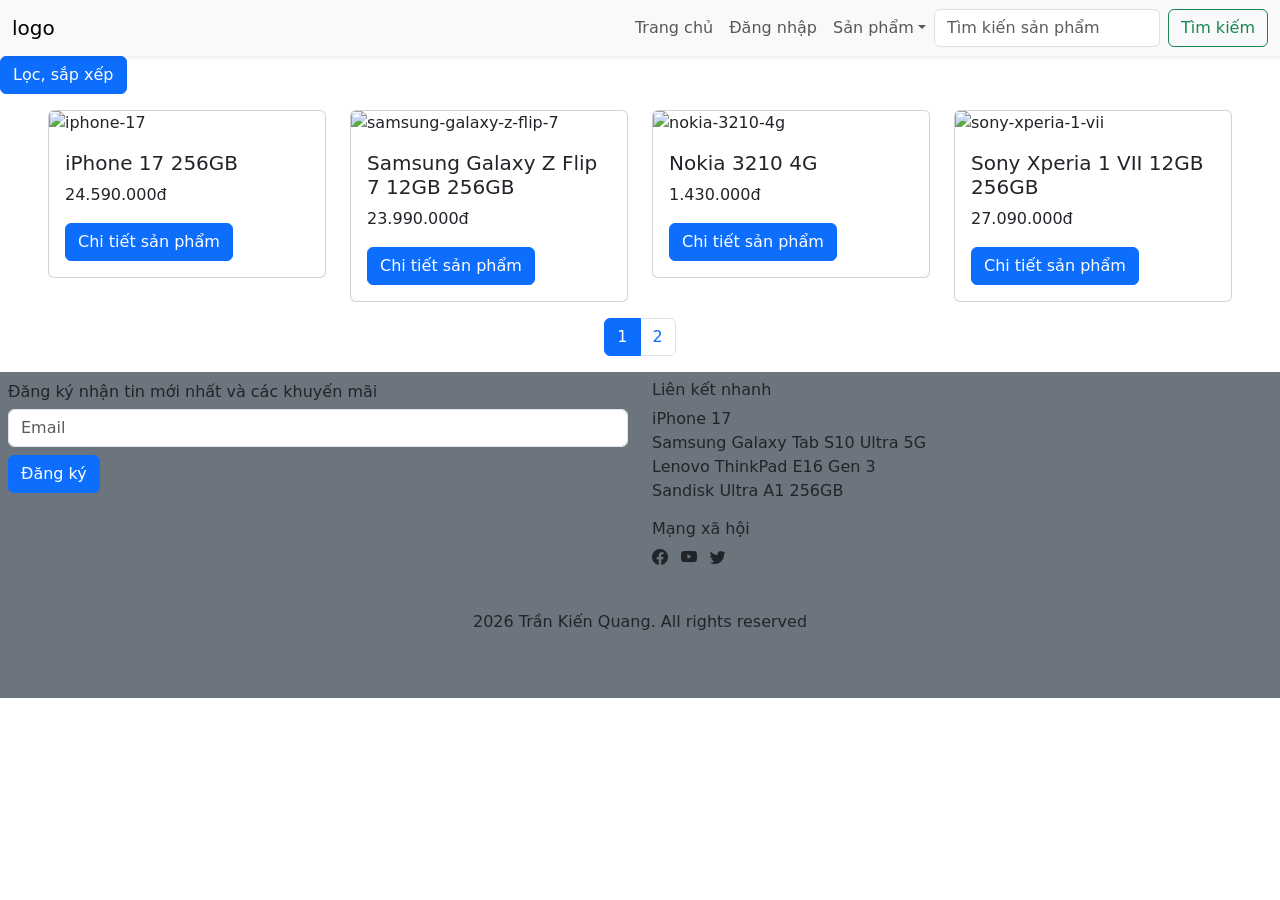
==== all_phones.html @ a7d1177c "commit to git" ====
<!DOCTYPE html>
<html lang="vi">
<head>
    <meta charset="UTF-8">
    <meta name="viewport" content="width=device-width, initial-scale=1.0">
    <title>Document</title>
    <link href="https://cdn.jsdelivr.net/npm/bootstrap@5.3.8/dist/css/bootstrap.min.css" rel="stylesheet" integrity="sha384-sRIl4kxILFvY47J16cr9ZwB07vP4J8+LH7qKQnuqkuIAvNWLzeN8tE5YBujZqJLB" crossorigin="anonymous">
    <link rel="stylesheet" href="https://cdn.jsdelivr.net/npm/bootstrap-icons@1.13.1/font/bootstrap-icons.min.css">
</head>
<body>
    <div id="header1"></div>

    <button class="btn btn-primary" type="button" data-bs-toggle="offcanvas" data-bs-target="#offcanvasExample" aria-controls="offcanvasExample">
    Lọc, sắp xếp
    </button>

    <div class="offcanvas offcanvas-start" tabindex="-1" id="offcanvasExample" aria-labelledby="offcanvasExampleLabel">
        <div class="offcanvas-header">
            <h5 class="offcanvas-title" id="offcanvasExampleLabel">Lọc, sắp xếp</h5>
            <button type="button" class="btn-close" data-bs-dismiss="offcanvas" aria-label="Close"></button>
        </div>
        <div class="offcanvas-body">
            <div>
            Lưu ý: Chọn hãng trước rồi mới chọn các bộ lọc khác (chỉ chọn một lần mỗi bộ) (trừ Sắp xếp theo giá)
            </div>
            <div class="dropdown mt-3">
                <button class="btn btn-secondary dropdown-toggle" type="button" data-bs-toggle="dropdown" aria-expanded="false">
                    Sắp xếp theo giá
                </button>
                <ul class="dropdown-menu sort1">
                    <li><button class="dropdown-item" id="sort1-toggle-asc">Thấp đến cao</button></li>
                    <li><button class="dropdown-item" id="sort1-toggle-des">Cao đến thấp</button></li>
                </ul>
            </div>
            <div class="dropdown mt-3">
                <button class="btn btn-secondary dropdown-toggle" type="button" data-bs-toggle="dropdown" aria-expanded="false">Lọc theo hãng</button>
                <ul class="dropdown-menu">
                    <li><button class="dropdown-item filter1-toggle" data-type-phone="all">Tất cả</button></li>
                    <li><button class="dropdown-item filter1-toggle" data-type-phone="apple">Apple</button></li>
                    <li><button class="dropdown-item filter1-toggle" data-type-phone="samsung">Samsung</button></li>
                    <li><button class="dropdown-item filter1-toggle" data-type-phone="nokia">Nokia</button></li>
                    <li><button class="dropdown-item filter1-toggle" data-type-phone="sony">Sony</button></li>
                    <li><button class="dropdown-item filter1-toggle" data-type-phone="tecno">Tecno</button></li>
                </ul>
            </div>
            <div class="dropdown mt-3">
                <button class="btn btn-secondary dropdown-toggle" type="button" data-bs-toggle="dropdown" aria-expanded="false">Lọc theo màu</button>
                <ul class="dropdown-menu">
                    <li><button class="dropdown-item filter2-toggle" data-type-color="all">Tất cả</button></li>
                    <li><button class="dropdown-item filter2-toggle" data-type-color="black">Đen</button></li>
                    <li><button class="dropdown-item filter2-toggle" data-type-color="blue">Xanh dương</button></li>
                    <li><button class="dropdown-item filter2-toggle" data-type-color="purple">Tím</button></li>
                    <li><button class="dropdown-item filter2-toggle" data-type-color="gray">Bạc</button></li>
                </ul>
            </div>
            <div class="dropdown mt-3">
                <button class="btn btn-secondary dropdown-toggle" type="button" data-bs-toggle="dropdown" aria-expanded="false">Lọc theo giá</button>
                <ul class="dropdown-menu">
                    <li><button class="dropdown-item filter3-toggle" data-type-price-min="-1" data-type-price-max="-1">Tất cả</button></li>
                    <li><button class="dropdown-item filter3-toggle" data-type-price-min="1" data-type-price-max="20000000">Dưới 20 triệu</button></li>
                    <li><button class="dropdown-item filter3-toggle" data-type-price-min="20000001" data-type-price-max="30000000">20 triệu đến 30 triệu</button></li>
                    <li><button class="dropdown-item filter3-toggle" data-type-price-min="30000001" data-type-price-max="-1">30 triệu trở lên</button></li>
                </ul>
            </div>

        </div>
        
    </div>
    
    

    <div class="container-fluid my-3 px-lg-5">
        <div class="row row-cols-2 row-cols-md-2 row-cols-lg-4 row-gap-3 filter1-container" id="sort-container"> <!--filter container-->
            <div class="col filter1-item zoom" data-price="24590000" data-type-phone="apple" data-type-color="purple"> <!--filter item-->
                <div class="card">
                    <img src="https://cdn2.cellphones.com.vn/insecure/rs:fill:358:358/q:90/plain/https://cellphones.com.vn/media/catalog/product/i/p/iphone_17_256gb-3_2.jpg" class="card-img-top img-fluid" alt="iphone-17">
                    <div class="card-body">
                        <p class="card-title h5">iPhone 17 256GB</p>
                        <p class="card-text">24.590.000đ</p>
                        <a href="iphone_17.html" class="btn btn-primary">Chi tiết sản phẩm</a>
                    </div>
                </div>
            </div>

            
            <div class="col filter1-item zoom" data-price="23990000" data-type-phone="samsung" data-type-color="blue">
                <div class="card">
                    <img src="https://cdn2.cellphones.com.vn/insecure/rs:fill:358:358/q:90/plain/https://cellphones.com.vn/media/catalog/product/s/a/samsung-galaxy-z-flip-7-1.jpg" class="card-img-top img-fluid" alt="samsung-galaxy-z-flip-7">
                    <div class="card-body">
                        <p class="card-title h5">Samsung Galaxy Z Flip 7 12GB 256GB</p>
                        <p class="card-text">23.990.000đ</p>
                        <a href="#" class="btn btn-primary">Chi tiết sản phẩm</a>
                    </div>
                </div>
            </div>
            <div class="col filter1-item zoom" data-price="1430000" data-type-phone="nokia" data-type-color="black">
                <div class="card">
                    <img src="https://cdn2.cellphones.com.vn/insecure/rs:fill:358:358/q:90/plain/https://cellphones.com.vn/media/catalog/product/n/o/nokia-3210-4g.png" class="card-img-top img-fluid" alt="nokia-3210-4g">
                    <div class="card-body">
                        <p class="card-title h5">Nokia 3210 4G</p>
                        <p class="card-text">1.430.000đ</p>
                        <a href="#" class="btn btn-primary">Chi tiết sản phẩm</a>
                    </div>
                </div>
            </div>
            <div class="col filter1-item zoom" data-price="27090000" data-type-phone="sony" data-type-color="black">
                <div class="card">
                    <img src="https://cdn2.cellphones.com.vn/insecure/rs:fill:358:358/q:90/plain/https://cellphones.com.vn/media/catalog/product/d/i/dien-thoai-sony-xperia-1-vii.png" class="card-img-top img-fluid" alt="sony-xperia-1-vii">
                    <div class="card-body">
                        <p class="card-title h5">Sony Xperia 1 VII 12GB 256GB</p>
                        <p class="card-text">27.090.000đ</p>
                        <a href="#" class="btn btn-primary">Chi tiết sản phẩm</a>
                    </div>
                </div>
            </div>
            <div class="col filter1-item zoom" data-price="12190000" data-type-phone="sony" data-type-color="blue"> 
                <div class="card">
                    <img src="https://cdn2.cellphones.com.vn/insecure/rs:fill:358:358/q:90/plain/https://cellphones.com.vn/media/catalog/product/d/i/dien-thoai-sony-xperia-10-vii-7.jpg" class="card-img-top img-fluid" alt="sony-xperia-1-vii">
                    <div class="card-body">
                        <p class="card-title h5">Sony Xperia 10 VII 8GB 128GB</p>
                        <p class="card-text">12.190.000đ</p>
                        <a href="#" class="btn btn-primary">Chi tiết sản phẩm</a>
                    </div>
                </div>
            </div>
            <div class="col filter1-item zoom" data-price="19590000" data-type-phone="apple" data-type-color="blue"> 
                <div class="card">
                    <img src="https://cdn2.cellphones.com.vn/insecure/rs:fill:358:358/q:90/plain/https://cellphones.com.vn/media/catalog/product/i/p/iphone-16-1.png" class="card-img-top img-fluid" alt="iphone-16">
                    <div class="card-body">
                        <p class="card-title h5">iPhone 16 128GB</p>
                        <p class="card-text">19.590.000đ</p>
                        <a href="#" class="btn btn-primary">Chi tiết sản phẩm</a>
                    </div>
                </div>
            </div>
            <div class="col filter1-item zoom" data-price="25990000" data-type-phone="samsung" data-type-color="black"> 
                <div class="card">
                    <img src="https://cdn2.cellphones.com.vn/insecure/rs:fill:358:358/q:90/plain/https://cellphones.com.vn/media/catalog/product/d/i/dien-thoai-samsung-galaxy-s25-ultra_3__3.png" class="card-img-top img-fluid" alt="iphone-16">
                    <div class="card-body">
                        <p class="card-title h5">Samsung Galaxy S25 Ultra 12GB 256GB</p>
                        <p class="card-text">25.990.000đ</p>
                        <a href="#" class="btn btn-primary">Chi tiết sản phẩm</a>
                    </div>
                </div>
            </div>
            <div class="col filter1-item zoom" data-price="19590000" data-type-phone="tecno" data-type-color="gray"> 
                <div class="card">
                    <img src="https://cdn2.cellphones.com.vn/insecure/rs:fill:358:358/q:90/plain/https://cellphones.com.vn/media/catalog/product/t/e/tecno-spark-40__1.jpg" class="card-img-top img-fluid" alt="iphone-16">
                    <div class="card-body">
                        <p class="card-title h5">TECNO Spark 40 Pro+ 8GB 256GB</p>
                        <p class="card-text">4.690.000đ</p>
                        <a href="#" class="btn btn-primary">Chi tiết sản phẩm</a>
                    </div>
                </div>
            </div>
        </div>
    </div>




















    <nav aria-label="thanh phan trang">
        <ul class="pagination justify-content-center">
            <li class="page-item active"><a class="page-link page-number" aria-current="page">1</a></li>
            <li class="page-item"><a class="page-link page-number">2</a></li>
        </ul>
    </nav>


    <div id="footer1"></div>

    <style>
        .zoom {
            transition: transform .2s; /* Animation */
        }

        .zoom:hover {
            transform: scale(1.05); /* (150% zoom - Note: if the zoom is too large, it will go outside of the viewport) */
        }
    </style>
    <script src="/assets/script/header.js"></script>
    <script src="/assets/script/footer.js"></script>
    <script src="/assets/script/sort_filter_pagination.js"></script>
    <script src="https://cdn.jsdelivr.net/npm/bootstrap@5.3.8/dist/js/bootstrap.bundle.min.js" integrity="sha384-FKyoEForCGlyvwx9Hj09JcYn3nv7wiPVlz7YYwJrWVcXK/BmnVDxM+D2scQbITxI" crossorigin="anonymous"></script>
</body>
</html>
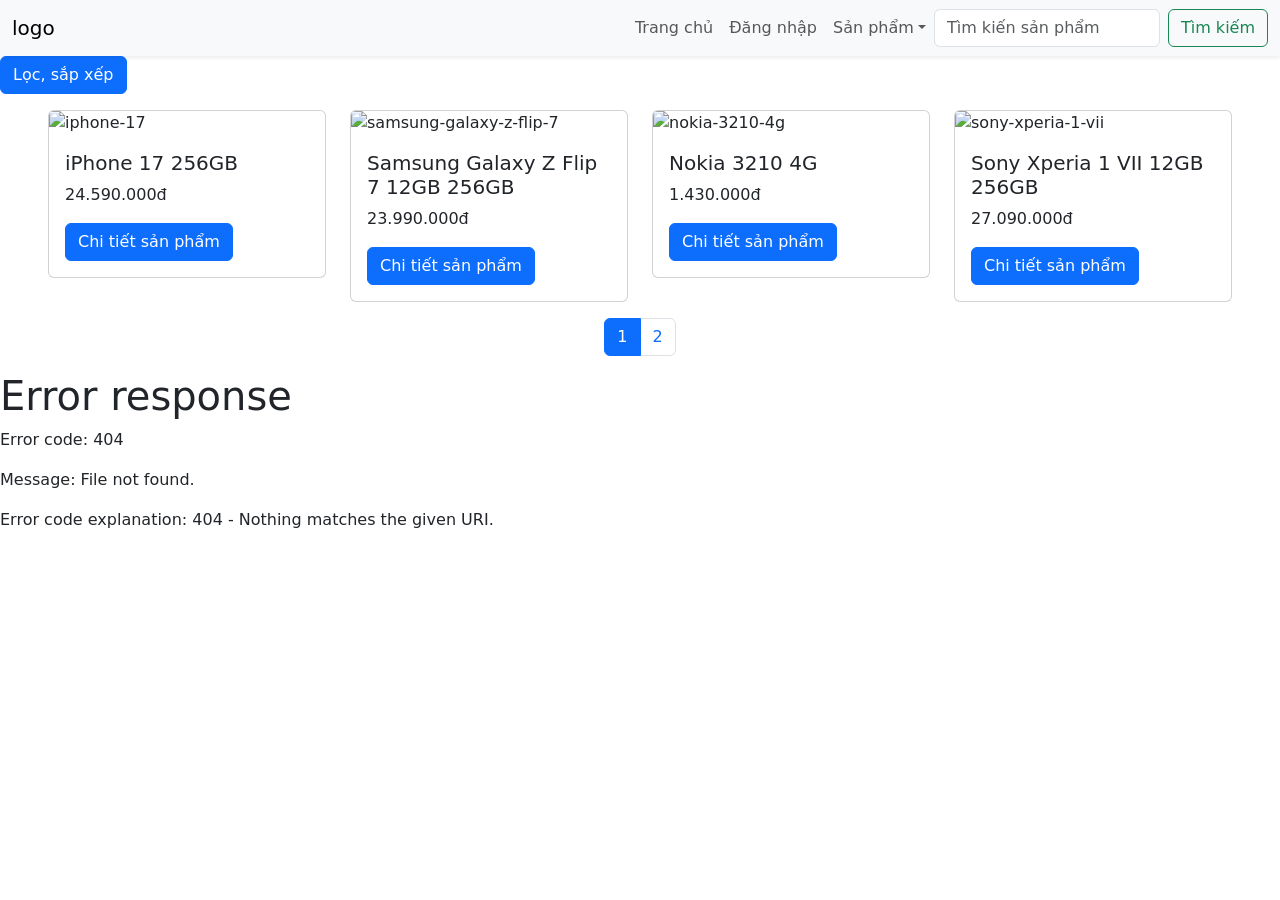
==== commit 31dc3141: "commit to git" ====
--- a/all_phones.html
+++ b/all_phones.html
@@ -77,7 +77,7 @@
                     <div class="card-body">
                         <p class="card-title h5">iPhone 17 256GB</p>
                         <p class="card-text">24.590.000đ</p>
-                        <a href="iphone_17.html" class="btn btn-primary">Chi tiết sản phẩm</a>
+                        <a href="./phones/iphone_17.html" class="btn btn-primary">Chi tiết sản phẩm</a>
                     </div>
                 </div>
             </div>
@@ -194,9 +194,9 @@
             transform: scale(1.05); /* (150% zoom - Note: if the zoom is too large, it will go outside of the viewport) */
         }
     </style>
-    <script src="/assets/script/header.js"></script>
-    <script src="/assets/script/footer.js"></script>
-    <script src="/assets/script/sort_filter_pagination.js"></script>
+    <script src="./assets/script/header.js"></script>
+    <script src="./assets/script/footer.js"></script>
+    <script src="./assets/script/sort_filter_pagination.js"></script>
     <script src="https://cdn.jsdelivr.net/npm/bootstrap@5.3.8/dist/js/bootstrap.bundle.min.js" integrity="sha384-FKyoEForCGlyvwx9Hj09JcYn3nv7wiPVlz7YYwJrWVcXK/BmnVDxM+D2scQbITxI" crossorigin="anonymous"></script>
 </body>
 </html>
